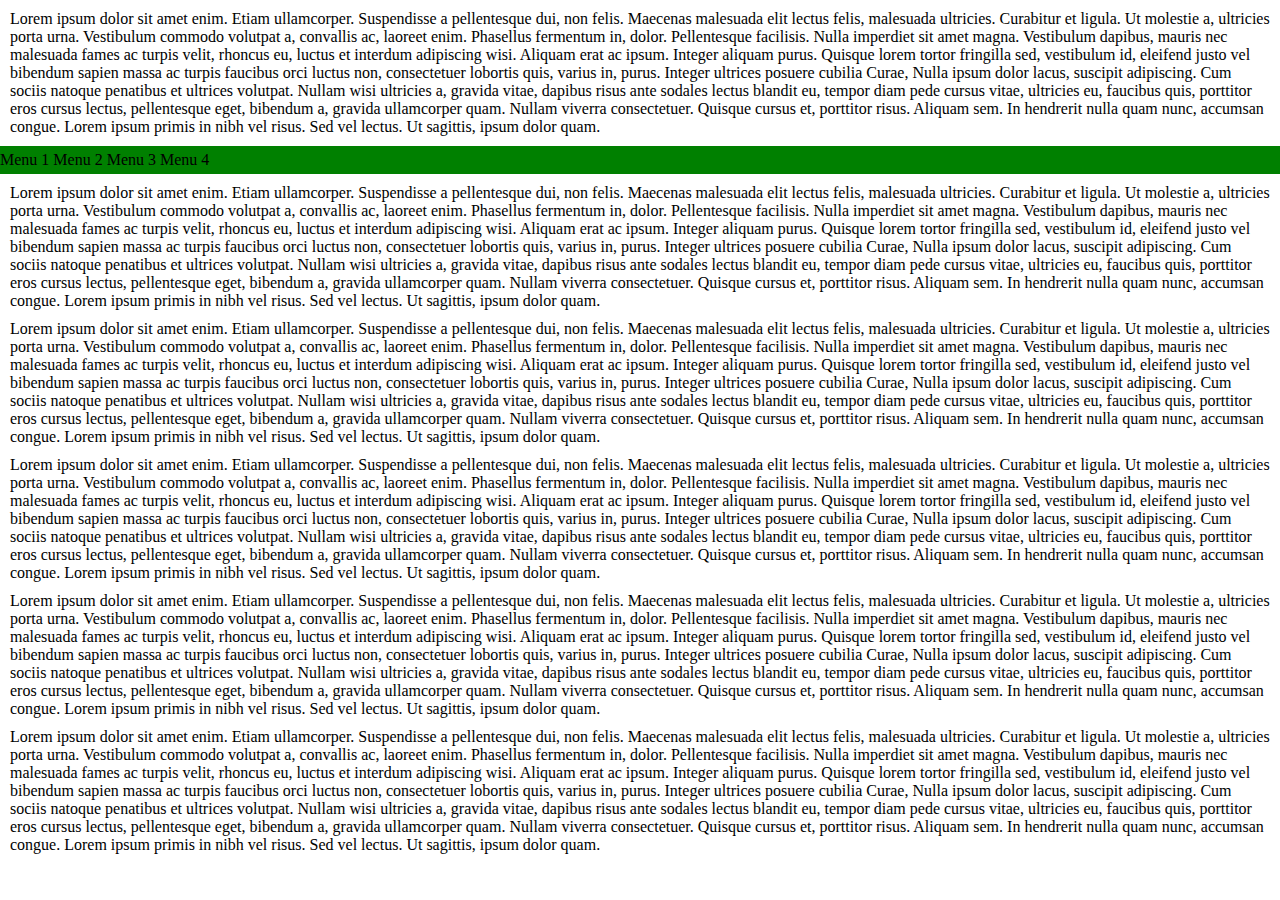
==== stickyMenu/stickyMenu.html @ d9b193f2 "Added simple sticky menu mini-project" ====
<!DOCTYPE html>
<html>
<head lang="en">
    <meta charset="UTF-8">
    <title>StickyMenu</title>

    <link rel="stylesheet" type="text/css" href="css/style.css">
    <script type="text/javascript" src="js/jquery-2.1.4.js"></script>
    <script type="text/javascript" src="js/app.js"></script>
</head>
<body>
    <div>
        <p>
            Lorem ipsum dolor sit amet enim. Etiam ullamcorper. Suspendisse a pellentesque dui, non felis. Maecenas malesuada elit lectus felis, malesuada ultricies. Curabitur et ligula. Ut molestie a, ultricies porta urna. Vestibulum commodo volutpat a, convallis ac, laoreet enim. Phasellus fermentum in, dolor. Pellentesque facilisis. Nulla imperdiet sit amet magna. Vestibulum dapibus, mauris nec malesuada fames ac turpis velit, rhoncus eu, luctus et interdum adipiscing wisi. Aliquam erat ac ipsum. Integer aliquam purus. Quisque lorem tortor fringilla sed, vestibulum id, eleifend justo vel bibendum sapien massa ac turpis faucibus orci luctus non, consectetuer lobortis quis, varius in, purus. Integer ultrices posuere cubilia Curae, Nulla ipsum dolor lacus, suscipit adipiscing. Cum sociis natoque penatibus et ultrices volutpat. Nullam wisi ultricies a, gravida vitae, dapibus risus ante sodales lectus blandit eu, tempor diam pede cursus vitae, ultricies eu, faucibus quis, porttitor eros cursus lectus, pellentesque eget, bibendum a, gravida ullamcorper quam. Nullam viverra consectetuer. Quisque cursus et, porttitor risus. Aliquam sem. In hendrerit nulla quam nunc, accumsan congue. Lorem ipsum primis in nibh vel risus. Sed vel lectus. Ut sagittis, ipsum dolor quam.        </p>
    </div>
    <div class="nav" id="mainMenu">
        <ul>
            <li>Menu 1</li>
            <li>Menu 2</li>
            <li>Menu 3</li>
            <li>Menu 4</li>
        </ul>
    </div>
    <div>
        <p>
            Lorem ipsum dolor sit amet enim. Etiam ullamcorper. Suspendisse a pellentesque dui, non felis. Maecenas malesuada elit lectus felis, malesuada ultricies. Curabitur et ligula. Ut molestie a, ultricies porta urna. Vestibulum commodo volutpat a, convallis ac, laoreet enim. Phasellus fermentum in, dolor. Pellentesque facilisis. Nulla imperdiet sit amet magna. Vestibulum dapibus, mauris nec malesuada fames ac turpis velit, rhoncus eu, luctus et interdum adipiscing wisi. Aliquam erat ac ipsum. Integer aliquam purus. Quisque lorem tortor fringilla sed, vestibulum id, eleifend justo vel bibendum sapien massa ac turpis faucibus orci luctus non, consectetuer lobortis quis, varius in, purus. Integer ultrices posuere cubilia Curae, Nulla ipsum dolor lacus, suscipit adipiscing. Cum sociis natoque penatibus et ultrices volutpat. Nullam wisi ultricies a, gravida vitae, dapibus risus ante sodales lectus blandit eu, tempor diam pede cursus vitae, ultricies eu, faucibus quis, porttitor eros cursus lectus, pellentesque eget, bibendum a, gravida ullamcorper quam. Nullam viverra consectetuer. Quisque cursus et, porttitor risus. Aliquam sem. In hendrerit nulla quam nunc, accumsan congue. Lorem ipsum primis in nibh vel risus. Sed vel lectus. Ut sagittis, ipsum dolor quam.        </p>
    </div>
    <div>
        <p>
            Lorem ipsum dolor sit amet enim. Etiam ullamcorper. Suspendisse a pellentesque dui, non felis. Maecenas malesuada elit lectus felis, malesuada ultricies. Curabitur et ligula. Ut molestie a, ultricies porta urna. Vestibulum commodo volutpat a, convallis ac, laoreet enim. Phasellus fermentum in, dolor. Pellentesque facilisis. Nulla imperdiet sit amet magna. Vestibulum dapibus, mauris nec malesuada fames ac turpis velit, rhoncus eu, luctus et interdum adipiscing wisi. Aliquam erat ac ipsum. Integer aliquam purus. Quisque lorem tortor fringilla sed, vestibulum id, eleifend justo vel bibendum sapien massa ac turpis faucibus orci luctus non, consectetuer lobortis quis, varius in, purus. Integer ultrices posuere cubilia Curae, Nulla ipsum dolor lacus, suscipit adipiscing. Cum sociis natoque penatibus et ultrices volutpat. Nullam wisi ultricies a, gravida vitae, dapibus risus ante sodales lectus blandit eu, tempor diam pede cursus vitae, ultricies eu, faucibus quis, porttitor eros cursus lectus, pellentesque eget, bibendum a, gravida ullamcorper quam. Nullam viverra consectetuer. Quisque cursus et, porttitor risus. Aliquam sem. In hendrerit nulla quam nunc, accumsan congue. Lorem ipsum primis in nibh vel risus. Sed vel lectus. Ut sagittis, ipsum dolor quam.        </p>
    </div>
    <div>
        <p>
            Lorem ipsum dolor sit amet enim. Etiam ullamcorper. Suspendisse a pellentesque dui, non felis. Maecenas malesuada elit lectus felis, malesuada ultricies. Curabitur et ligula. Ut molestie a, ultricies porta urna. Vestibulum commodo volutpat a, convallis ac, laoreet enim. Phasellus fermentum in, dolor. Pellentesque facilisis. Nulla imperdiet sit amet magna. Vestibulum dapibus, mauris nec malesuada fames ac turpis velit, rhoncus eu, luctus et interdum adipiscing wisi. Aliquam erat ac ipsum. Integer aliquam purus. Quisque lorem tortor fringilla sed, vestibulum id, eleifend justo vel bibendum sapien massa ac turpis faucibus orci luctus non, consectetuer lobortis quis, varius in, purus. Integer ultrices posuere cubilia Curae, Nulla ipsum dolor lacus, suscipit adipiscing. Cum sociis natoque penatibus et ultrices volutpat. Nullam wisi ultricies a, gravida vitae, dapibus risus ante sodales lectus blandit eu, tempor diam pede cursus vitae, ultricies eu, faucibus quis, porttitor eros cursus lectus, pellentesque eget, bibendum a, gravida ullamcorper quam. Nullam viverra consectetuer. Quisque cursus et, porttitor risus. Aliquam sem. In hendrerit nulla quam nunc, accumsan congue. Lorem ipsum primis in nibh vel risus. Sed vel lectus. Ut sagittis, ipsum dolor quam.        </p>
    </div>
    <div>
        <p>
            Lorem ipsum dolor sit amet enim. Etiam ullamcorper. Suspendisse a pellentesque dui, non felis. Maecenas malesuada elit lectus felis, malesuada ultricies. Curabitur et ligula. Ut molestie a, ultricies porta urna. Vestibulum commodo volutpat a, convallis ac, laoreet enim. Phasellus fermentum in, dolor. Pellentesque facilisis. Nulla imperdiet sit amet magna. Vestibulum dapibus, mauris nec malesuada fames ac turpis velit, rhoncus eu, luctus et interdum adipiscing wisi. Aliquam erat ac ipsum. Integer aliquam purus. Quisque lorem tortor fringilla sed, vestibulum id, eleifend justo vel bibendum sapien massa ac turpis faucibus orci luctus non, consectetuer lobortis quis, varius in, purus. Integer ultrices posuere cubilia Curae, Nulla ipsum dolor lacus, suscipit adipiscing. Cum sociis natoque penatibus et ultrices volutpat. Nullam wisi ultricies a, gravida vitae, dapibus risus ante sodales lectus blandit eu, tempor diam pede cursus vitae, ultricies eu, faucibus quis, porttitor eros cursus lectus, pellentesque eget, bibendum a, gravida ullamcorper quam. Nullam viverra consectetuer. Quisque cursus et, porttitor risus. Aliquam sem. In hendrerit nulla quam nunc, accumsan congue. Lorem ipsum primis in nibh vel risus. Sed vel lectus. Ut sagittis, ipsum dolor quam.        </p>
    </div>
    <div>
        <p>
            Lorem ipsum dolor sit amet enim. Etiam ullamcorper. Suspendisse a pellentesque dui, non felis. Maecenas malesuada elit lectus felis, malesuada ultricies. Curabitur et ligula. Ut molestie a, ultricies porta urna. Vestibulum commodo volutpat a, convallis ac, laoreet enim. Phasellus fermentum in, dolor. Pellentesque facilisis. Nulla imperdiet sit amet magna. Vestibulum dapibus, mauris nec malesuada fames ac turpis velit, rhoncus eu, luctus et interdum adipiscing wisi. Aliquam erat ac ipsum. Integer aliquam purus. Quisque lorem tortor fringilla sed, vestibulum id, eleifend justo vel bibendum sapien massa ac turpis faucibus orci luctus non, consectetuer lobortis quis, varius in, purus. Integer ultrices posuere cubilia Curae, Nulla ipsum dolor lacus, suscipit adipiscing. Cum sociis natoque penatibus et ultrices volutpat. Nullam wisi ultricies a, gravida vitae, dapibus risus ante sodales lectus blandit eu, tempor diam pede cursus vitae, ultricies eu, faucibus quis, porttitor eros cursus lectus, pellentesque eget, bibendum a, gravida ullamcorper quam. Nullam viverra consectetuer. Quisque cursus et, porttitor risus. Aliquam sem. In hendrerit nulla quam nunc, accumsan congue. Lorem ipsum primis in nibh vel risus. Sed vel lectus. Ut sagittis, ipsum dolor quam.        </p>
    </div>
</body>
</html>
---- stickyMenu/css/style.css ----
*{
    margin: 0;
    padding: 0;
}
p{
    margin: 10px;
}
.nav{
    background: green;
    width: 100%;
    padding: 5px 0;
}
.nav li{
    display: inline-block;
}
.sticky{
    position: fixed;
    top: 0;
}
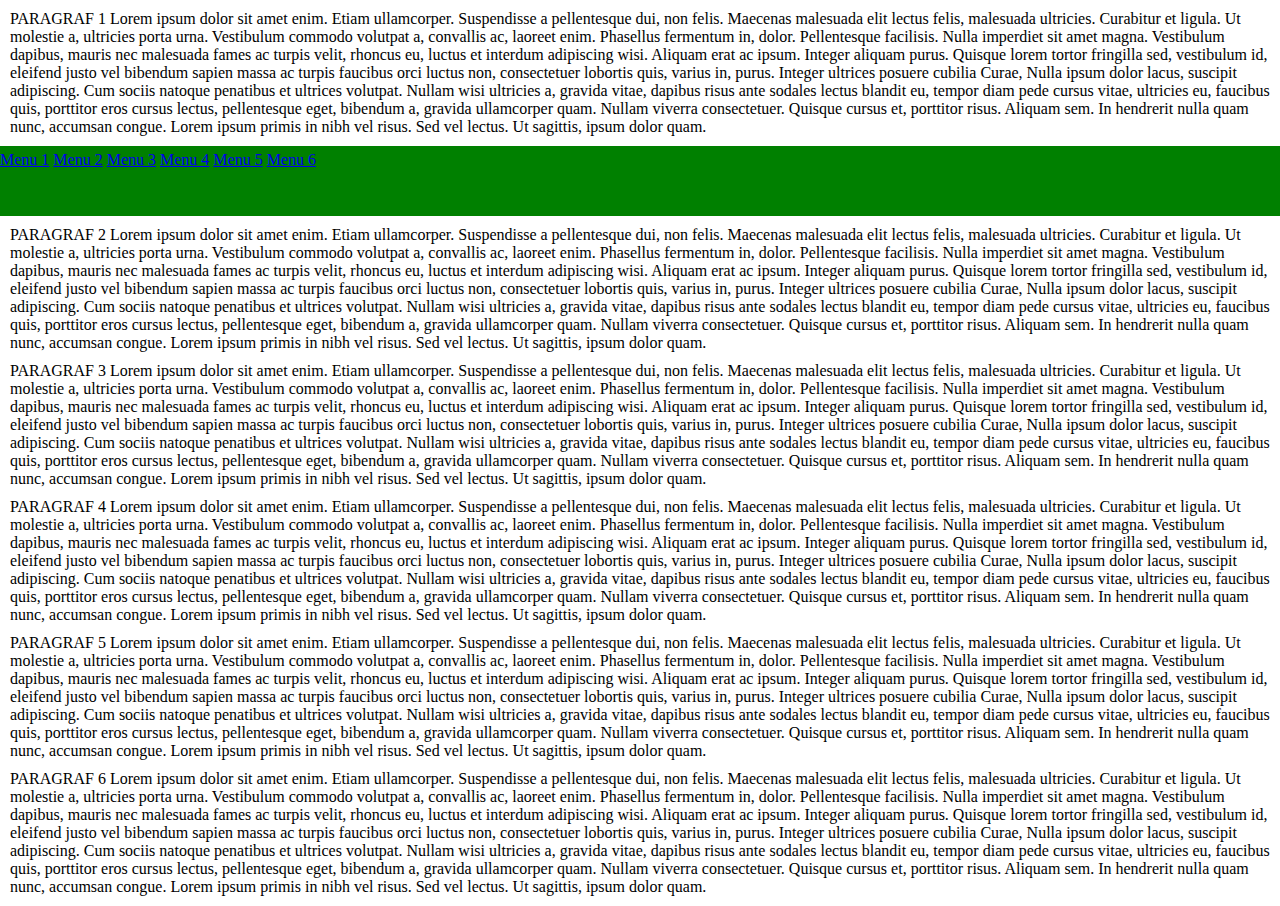
==== commit 1d84ea19: "Added scroll spy to sticky menu" ====
--- a/stickyMenu/stickyMenu.html
+++ b/stickyMenu/stickyMenu.html
@@ -10,36 +10,38 @@
 </head>
 <body>
     <div>
-        <p>
-            Lorem ipsum dolor sit amet enim. Etiam ullamcorper. Suspendisse a pellentesque dui, non felis. Maecenas malesuada elit lectus felis, malesuada ultricies. Curabitur et ligula. Ut molestie a, ultricies porta urna. Vestibulum commodo volutpat a, convallis ac, laoreet enim. Phasellus fermentum in, dolor. Pellentesque facilisis. Nulla imperdiet sit amet magna. Vestibulum dapibus, mauris nec malesuada fames ac turpis velit, rhoncus eu, luctus et interdum adipiscing wisi. Aliquam erat ac ipsum. Integer aliquam purus. Quisque lorem tortor fringilla sed, vestibulum id, eleifend justo vel bibendum sapien massa ac turpis faucibus orci luctus non, consectetuer lobortis quis, varius in, purus. Integer ultrices posuere cubilia Curae, Nulla ipsum dolor lacus, suscipit adipiscing. Cum sociis natoque penatibus et ultrices volutpat. Nullam wisi ultricies a, gravida vitae, dapibus risus ante sodales lectus blandit eu, tempor diam pede cursus vitae, ultricies eu, faucibus quis, porttitor eros cursus lectus, pellentesque eget, bibendum a, gravida ullamcorper quam. Nullam viverra consectetuer. Quisque cursus et, porttitor risus. Aliquam sem. In hendrerit nulla quam nunc, accumsan congue. Lorem ipsum primis in nibh vel risus. Sed vel lectus. Ut sagittis, ipsum dolor quam.        </p>
+        <p id="par1">
+            PARAGRAF 1 Lorem ipsum dolor sit amet enim. Etiam ullamcorper. Suspendisse a pellentesque dui, non felis. Maecenas malesuada elit lectus felis, malesuada ultricies. Curabitur et ligula. Ut molestie a, ultricies porta urna. Vestibulum commodo volutpat a, convallis ac, laoreet enim. Phasellus fermentum in, dolor. Pellentesque facilisis. Nulla imperdiet sit amet magna. Vestibulum dapibus, mauris nec malesuada fames ac turpis velit, rhoncus eu, luctus et interdum adipiscing wisi. Aliquam erat ac ipsum. Integer aliquam purus. Quisque lorem tortor fringilla sed, vestibulum id, eleifend justo vel bibendum sapien massa ac turpis faucibus orci luctus non, consectetuer lobortis quis, varius in, purus. Integer ultrices posuere cubilia Curae, Nulla ipsum dolor lacus, suscipit adipiscing. Cum sociis natoque penatibus et ultrices volutpat. Nullam wisi ultricies a, gravida vitae, dapibus risus ante sodales lectus blandit eu, tempor diam pede cursus vitae, ultricies eu, faucibus quis, porttitor eros cursus lectus, pellentesque eget, bibendum a, gravida ullamcorper quam. Nullam viverra consectetuer. Quisque cursus et, porttitor risus. Aliquam sem. In hendrerit nulla quam nunc, accumsan congue. Lorem ipsum primis in nibh vel risus. Sed vel lectus. Ut sagittis, ipsum dolor quam.        </p>
     </div>
     <div class="nav" id="mainMenu">
         <ul>
-            <li>Menu 1</li>
-            <li>Menu 2</li>
-            <li>Menu 3</li>
-            <li>Menu 4</li>
+            <li><a href="#par1">Menu 1</a></li>
+            <li><a href="#par2">Menu 2</a></li>
+            <li><a href="#par3">Menu 3</a></li>
+            <li><a href="#par4">Menu 4</a></li>
+            <li><a href="#par5">Menu 5</a></li>
+            <li><a href="#par6">Menu 6</a></li>
         </ul>
     </div>
     <div>
-        <p>
-            Lorem ipsum dolor sit amet enim. Etiam ullamcorper. Suspendisse a pellentesque dui, non felis. Maecenas malesuada elit lectus felis, malesuada ultricies. Curabitur et ligula. Ut molestie a, ultricies porta urna. Vestibulum commodo volutpat a, convallis ac, laoreet enim. Phasellus fermentum in, dolor. Pellentesque facilisis. Nulla imperdiet sit amet magna. Vestibulum dapibus, mauris nec malesuada fames ac turpis velit, rhoncus eu, luctus et interdum adipiscing wisi. Aliquam erat ac ipsum. Integer aliquam purus. Quisque lorem tortor fringilla sed, vestibulum id, eleifend justo vel bibendum sapien massa ac turpis faucibus orci luctus non, consectetuer lobortis quis, varius in, purus. Integer ultrices posuere cubilia Curae, Nulla ipsum dolor lacus, suscipit adipiscing. Cum sociis natoque penatibus et ultrices volutpat. Nullam wisi ultricies a, gravida vitae, dapibus risus ante sodales lectus blandit eu, tempor diam pede cursus vitae, ultricies eu, faucibus quis, porttitor eros cursus lectus, pellentesque eget, bibendum a, gravida ullamcorper quam. Nullam viverra consectetuer. Quisque cursus et, porttitor risus. Aliquam sem. In hendrerit nulla quam nunc, accumsan congue. Lorem ipsum primis in nibh vel risus. Sed vel lectus. Ut sagittis, ipsum dolor quam.        </p>
+        <p id="par2">
+            PARAGRAF 2 Lorem ipsum dolor sit amet enim. Etiam ullamcorper. Suspendisse a pellentesque dui, non felis. Maecenas malesuada elit lectus felis, malesuada ultricies. Curabitur et ligula. Ut molestie a, ultricies porta urna. Vestibulum commodo volutpat a, convallis ac, laoreet enim. Phasellus fermentum in, dolor. Pellentesque facilisis. Nulla imperdiet sit amet magna. Vestibulum dapibus, mauris nec malesuada fames ac turpis velit, rhoncus eu, luctus et interdum adipiscing wisi. Aliquam erat ac ipsum. Integer aliquam purus. Quisque lorem tortor fringilla sed, vestibulum id, eleifend justo vel bibendum sapien massa ac turpis faucibus orci luctus non, consectetuer lobortis quis, varius in, purus. Integer ultrices posuere cubilia Curae, Nulla ipsum dolor lacus, suscipit adipiscing. Cum sociis natoque penatibus et ultrices volutpat. Nullam wisi ultricies a, gravida vitae, dapibus risus ante sodales lectus blandit eu, tempor diam pede cursus vitae, ultricies eu, faucibus quis, porttitor eros cursus lectus, pellentesque eget, bibendum a, gravida ullamcorper quam. Nullam viverra consectetuer. Quisque cursus et, porttitor risus. Aliquam sem. In hendrerit nulla quam nunc, accumsan congue. Lorem ipsum primis in nibh vel risus. Sed vel lectus. Ut sagittis, ipsum dolor quam.        </p>
     </div>
     <div>
-        <p>
-            Lorem ipsum dolor sit amet enim. Etiam ullamcorper. Suspendisse a pellentesque dui, non felis. Maecenas malesuada elit lectus felis, malesuada ultricies. Curabitur et ligula. Ut molestie a, ultricies porta urna. Vestibulum commodo volutpat a, convallis ac, laoreet enim. Phasellus fermentum in, dolor. Pellentesque facilisis. Nulla imperdiet sit amet magna. Vestibulum dapibus, mauris nec malesuada fames ac turpis velit, rhoncus eu, luctus et interdum adipiscing wisi. Aliquam erat ac ipsum. Integer aliquam purus. Quisque lorem tortor fringilla sed, vestibulum id, eleifend justo vel bibendum sapien massa ac turpis faucibus orci luctus non, consectetuer lobortis quis, varius in, purus. Integer ultrices posuere cubilia Curae, Nulla ipsum dolor lacus, suscipit adipiscing. Cum sociis natoque penatibus et ultrices volutpat. Nullam wisi ultricies a, gravida vitae, dapibus risus ante sodales lectus blandit eu, tempor diam pede cursus vitae, ultricies eu, faucibus quis, porttitor eros cursus lectus, pellentesque eget, bibendum a, gravida ullamcorper quam. Nullam viverra consectetuer. Quisque cursus et, porttitor risus. Aliquam sem. In hendrerit nulla quam nunc, accumsan congue. Lorem ipsum primis in nibh vel risus. Sed vel lectus. Ut sagittis, ipsum dolor quam.        </p>
+        <p id="par3">
+            PARAGRAF 3 Lorem ipsum dolor sit amet enim. Etiam ullamcorper. Suspendisse a pellentesque dui, non felis. Maecenas malesuada elit lectus felis, malesuada ultricies. Curabitur et ligula. Ut molestie a, ultricies porta urna. Vestibulum commodo volutpat a, convallis ac, laoreet enim. Phasellus fermentum in, dolor. Pellentesque facilisis. Nulla imperdiet sit amet magna. Vestibulum dapibus, mauris nec malesuada fames ac turpis velit, rhoncus eu, luctus et interdum adipiscing wisi. Aliquam erat ac ipsum. Integer aliquam purus. Quisque lorem tortor fringilla sed, vestibulum id, eleifend justo vel bibendum sapien massa ac turpis faucibus orci luctus non, consectetuer lobortis quis, varius in, purus. Integer ultrices posuere cubilia Curae, Nulla ipsum dolor lacus, suscipit adipiscing. Cum sociis natoque penatibus et ultrices volutpat. Nullam wisi ultricies a, gravida vitae, dapibus risus ante sodales lectus blandit eu, tempor diam pede cursus vitae, ultricies eu, faucibus quis, porttitor eros cursus lectus, pellentesque eget, bibendum a, gravida ullamcorper quam. Nullam viverra consectetuer. Quisque cursus et, porttitor risus. Aliquam sem. In hendrerit nulla quam nunc, accumsan congue. Lorem ipsum primis in nibh vel risus. Sed vel lectus. Ut sagittis, ipsum dolor quam.        </p>
     </div>
     <div>
-        <p>
-            Lorem ipsum dolor sit amet enim. Etiam ullamcorper. Suspendisse a pellentesque dui, non felis. Maecenas malesuada elit lectus felis, malesuada ultricies. Curabitur et ligula. Ut molestie a, ultricies porta urna. Vestibulum commodo volutpat a, convallis ac, laoreet enim. Phasellus fermentum in, dolor. Pellentesque facilisis. Nulla imperdiet sit amet magna. Vestibulum dapibus, mauris nec malesuada fames ac turpis velit, rhoncus eu, luctus et interdum adipiscing wisi. Aliquam erat ac ipsum. Integer aliquam purus. Quisque lorem tortor fringilla sed, vestibulum id, eleifend justo vel bibendum sapien massa ac turpis faucibus orci luctus non, consectetuer lobortis quis, varius in, purus. Integer ultrices posuere cubilia Curae, Nulla ipsum dolor lacus, suscipit adipiscing. Cum sociis natoque penatibus et ultrices volutpat. Nullam wisi ultricies a, gravida vitae, dapibus risus ante sodales lectus blandit eu, tempor diam pede cursus vitae, ultricies eu, faucibus quis, porttitor eros cursus lectus, pellentesque eget, bibendum a, gravida ullamcorper quam. Nullam viverra consectetuer. Quisque cursus et, porttitor risus. Aliquam sem. In hendrerit nulla quam nunc, accumsan congue. Lorem ipsum primis in nibh vel risus. Sed vel lectus. Ut sagittis, ipsum dolor quam.        </p>
+        <p id="par4">
+            PARAGRAF 4 Lorem ipsum dolor sit amet enim. Etiam ullamcorper. Suspendisse a pellentesque dui, non felis. Maecenas malesuada elit lectus felis, malesuada ultricies. Curabitur et ligula. Ut molestie a, ultricies porta urna. Vestibulum commodo volutpat a, convallis ac, laoreet enim. Phasellus fermentum in, dolor. Pellentesque facilisis. Nulla imperdiet sit amet magna. Vestibulum dapibus, mauris nec malesuada fames ac turpis velit, rhoncus eu, luctus et interdum adipiscing wisi. Aliquam erat ac ipsum. Integer aliquam purus. Quisque lorem tortor fringilla sed, vestibulum id, eleifend justo vel bibendum sapien massa ac turpis faucibus orci luctus non, consectetuer lobortis quis, varius in, purus. Integer ultrices posuere cubilia Curae, Nulla ipsum dolor lacus, suscipit adipiscing. Cum sociis natoque penatibus et ultrices volutpat. Nullam wisi ultricies a, gravida vitae, dapibus risus ante sodales lectus blandit eu, tempor diam pede cursus vitae, ultricies eu, faucibus quis, porttitor eros cursus lectus, pellentesque eget, bibendum a, gravida ullamcorper quam. Nullam viverra consectetuer. Quisque cursus et, porttitor risus. Aliquam sem. In hendrerit nulla quam nunc, accumsan congue. Lorem ipsum primis in nibh vel risus. Sed vel lectus. Ut sagittis, ipsum dolor quam.        </p>
     </div>
     <div>
-        <p>
-            Lorem ipsum dolor sit amet enim. Etiam ullamcorper. Suspendisse a pellentesque dui, non felis. Maecenas malesuada elit lectus felis, malesuada ultricies. Curabitur et ligula. Ut molestie a, ultricies porta urna. Vestibulum commodo volutpat a, convallis ac, laoreet enim. Phasellus fermentum in, dolor. Pellentesque facilisis. Nulla imperdiet sit amet magna. Vestibulum dapibus, mauris nec malesuada fames ac turpis velit, rhoncus eu, luctus et interdum adipiscing wisi. Aliquam erat ac ipsum. Integer aliquam purus. Quisque lorem tortor fringilla sed, vestibulum id, eleifend justo vel bibendum sapien massa ac turpis faucibus orci luctus non, consectetuer lobortis quis, varius in, purus. Integer ultrices posuere cubilia Curae, Nulla ipsum dolor lacus, suscipit adipiscing. Cum sociis natoque penatibus et ultrices volutpat. Nullam wisi ultricies a, gravida vitae, dapibus risus ante sodales lectus blandit eu, tempor diam pede cursus vitae, ultricies eu, faucibus quis, porttitor eros cursus lectus, pellentesque eget, bibendum a, gravida ullamcorper quam. Nullam viverra consectetuer. Quisque cursus et, porttitor risus. Aliquam sem. In hendrerit nulla quam nunc, accumsan congue. Lorem ipsum primis in nibh vel risus. Sed vel lectus. Ut sagittis, ipsum dolor quam.        </p>
+        <p id="par5">
+            PARAGRAF 5 Lorem ipsum dolor sit amet enim. Etiam ullamcorper. Suspendisse a pellentesque dui, non felis. Maecenas malesuada elit lectus felis, malesuada ultricies. Curabitur et ligula. Ut molestie a, ultricies porta urna. Vestibulum commodo volutpat a, convallis ac, laoreet enim. Phasellus fermentum in, dolor. Pellentesque facilisis. Nulla imperdiet sit amet magna. Vestibulum dapibus, mauris nec malesuada fames ac turpis velit, rhoncus eu, luctus et interdum adipiscing wisi. Aliquam erat ac ipsum. Integer aliquam purus. Quisque lorem tortor fringilla sed, vestibulum id, eleifend justo vel bibendum sapien massa ac turpis faucibus orci luctus non, consectetuer lobortis quis, varius in, purus. Integer ultrices posuere cubilia Curae, Nulla ipsum dolor lacus, suscipit adipiscing. Cum sociis natoque penatibus et ultrices volutpat. Nullam wisi ultricies a, gravida vitae, dapibus risus ante sodales lectus blandit eu, tempor diam pede cursus vitae, ultricies eu, faucibus quis, porttitor eros cursus lectus, pellentesque eget, bibendum a, gravida ullamcorper quam. Nullam viverra consectetuer. Quisque cursus et, porttitor risus. Aliquam sem. In hendrerit nulla quam nunc, accumsan congue. Lorem ipsum primis in nibh vel risus. Sed vel lectus. Ut sagittis, ipsum dolor quam.        </p>
     </div>
     <div>
-        <p>
-            Lorem ipsum dolor sit amet enim. Etiam ullamcorper. Suspendisse a pellentesque dui, non felis. Maecenas malesuada elit lectus felis, malesuada ultricies. Curabitur et ligula. Ut molestie a, ultricies porta urna. Vestibulum commodo volutpat a, convallis ac, laoreet enim. Phasellus fermentum in, dolor. Pellentesque facilisis. Nulla imperdiet sit amet magna. Vestibulum dapibus, mauris nec malesuada fames ac turpis velit, rhoncus eu, luctus et interdum adipiscing wisi. Aliquam erat ac ipsum. Integer aliquam purus. Quisque lorem tortor fringilla sed, vestibulum id, eleifend justo vel bibendum sapien massa ac turpis faucibus orci luctus non, consectetuer lobortis quis, varius in, purus. Integer ultrices posuere cubilia Curae, Nulla ipsum dolor lacus, suscipit adipiscing. Cum sociis natoque penatibus et ultrices volutpat. Nullam wisi ultricies a, gravida vitae, dapibus risus ante sodales lectus blandit eu, tempor diam pede cursus vitae, ultricies eu, faucibus quis, porttitor eros cursus lectus, pellentesque eget, bibendum a, gravida ullamcorper quam. Nullam viverra consectetuer. Quisque cursus et, porttitor risus. Aliquam sem. In hendrerit nulla quam nunc, accumsan congue. Lorem ipsum primis in nibh vel risus. Sed vel lectus. Ut sagittis, ipsum dolor quam.        </p>
+        <p id="par6">
+            PARAGRAF 6 Lorem ipsum dolor sit amet enim. Etiam ullamcorper. Suspendisse a pellentesque dui, non felis. Maecenas malesuada elit lectus felis, malesuada ultricies. Curabitur et ligula. Ut molestie a, ultricies porta urna. Vestibulum commodo volutpat a, convallis ac, laoreet enim. Phasellus fermentum in, dolor. Pellentesque facilisis. Nulla imperdiet sit amet magna. Vestibulum dapibus, mauris nec malesuada fames ac turpis velit, rhoncus eu, luctus et interdum adipiscing wisi. Aliquam erat ac ipsum. Integer aliquam purus. Quisque lorem tortor fringilla sed, vestibulum id, eleifend justo vel bibendum sapien massa ac turpis faucibus orci luctus non, consectetuer lobortis quis, varius in, purus. Integer ultrices posuere cubilia Curae, Nulla ipsum dolor lacus, suscipit adipiscing. Cum sociis natoque penatibus et ultrices volutpat. Nullam wisi ultricies a, gravida vitae, dapibus risus ante sodales lectus blandit eu, tempor diam pede cursus vitae, ultricies eu, faucibus quis, porttitor eros cursus lectus, pellentesque eget, bibendum a, gravida ullamcorper quam. Nullam viverra consectetuer. Quisque cursus et, porttitor risus. Aliquam sem. In hendrerit nulla quam nunc, accumsan congue. Lorem ipsum primis in nibh vel risus. Sed vel lectus. Ut sagittis, ipsum dolor quam.        </p>
     </div>
 </body>
 </html>--- a/stickyMenu/css/style.css
+++ b/stickyMenu/css/style.css
@@ -8,7 +8,9 @@
 .nav{
     background: green;
     width: 100%;
+    height: 60px;
     padding: 5px 0;
+    margin: 0;
 }
 .nav li{
     display: inline-block;
@@ -16,4 +18,7 @@
 .sticky{
     position: fixed;
     top: 0;
+}
+.active{
+    color: red;
 }